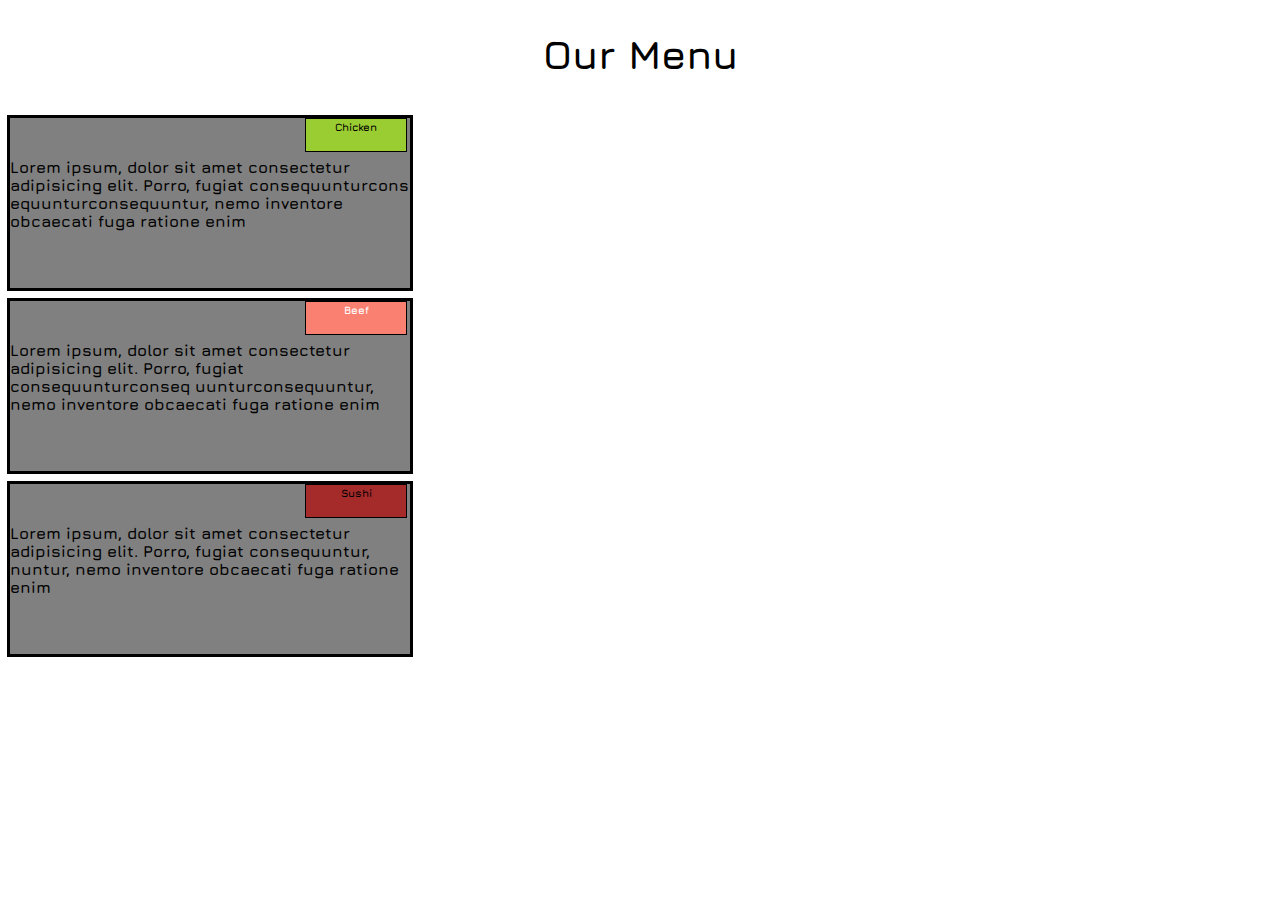
==== module2-solution/index.html @ 6236d95a "Mod_2 assignment" ====
<!DOCTYPE html>
<html>
  <head>
    <title>Parcel Sandbox</title>
    <!-- CSS only -->
    <link
      href="https://cdn.jsdelivr.net/npm/bootstrap@5.0.0-beta1/dist/css/bootstrap.min.css"
      rel="stylesheet"
      integrity="sha384-giJF6kkoqNQ00vy+HMDP7azOuL0xtbfIcaT9wjKHr8RbDVddVHyTfAAsrekwKmP1"
      crossorigin="anonymous"
    />
    <meta charset="UTF-8" />
    <link rel="stylesheet" href="./css/styles.css" />
  </head>

  <body>
    <div class="container-fluid">
      <h1>Our Menu</h1>
      <div class="row">
        <div class="col-md-3 col-sm-6">
          <h6 id="chicken">Chicken</h6>
          <p>
            Lorem ipsum, dolor sit amet consectetur adipisicing elit. Porro,
            fugiat consequunturcons equunturconsequuntur, nemo inventore
            obcaecati fuga ratione enim
          </p>
        </div>
        <div class="col-md-3 col-sm-6">
          <h6 id="beef">Beef</h6>
          <p>
            Lorem ipsum, dolor sit amet consectetur adipisicing elit. Porro,
            fugiat consequunturconseq uunturconsequuntur, nemo inventore
            obcaecati fuga ratione enim
          </p>
        </div>
        <div class="col-md-3 col-sm-8">
          <h6 id="sushi">Sushi</h6>
          <p>
            Lorem ipsum, dolor sit amet consectetur adipisicing elit. Porro,
            fugiat consequuntur, nuntur, nemo inventore obcaecati fuga ratione
            enim
          </p>
        </div>
      </div>
    </div>
    <script src="src/index.js"></script>
  </body>
</html>
---- module2-solution/css/styles.css ----
@import url('https://fonts.googleapis.com/css2?family=Jura&display=swap');

* {
  margin: 0;
  padding: 0;
  font-family: 'Jura', sans-serif;
}

h1 {
  display: flex;
  justify-content: center;
  font-size: 40px;
  font-weight: bold;
  padding: 30px;
}

.row {
  justify-content: center;
}

h6 {
  position: absolute;
  text-align: center;
  justify-content: center;
  padding-top: 2px;
  height: 30px;
  width: 100px;
  top: 0;
  left: 295px;
  border: 1px solid black;
  font-weight: bold;
}
p {
  padding-top: 40px;
  align-items: center;
}

.col-md-3 {
  position: relative;
  background-color: grey;
  border: 3px solid black;
  height: 170px;
  width: 400px;
  margin: 7px;
  font-weight: bold;
}

#chicken {
  background-color: yellowgreen;
}

#beef {
  background-color: salmon;
  color: white;
}

#sushi {
  background-color: brown;
}
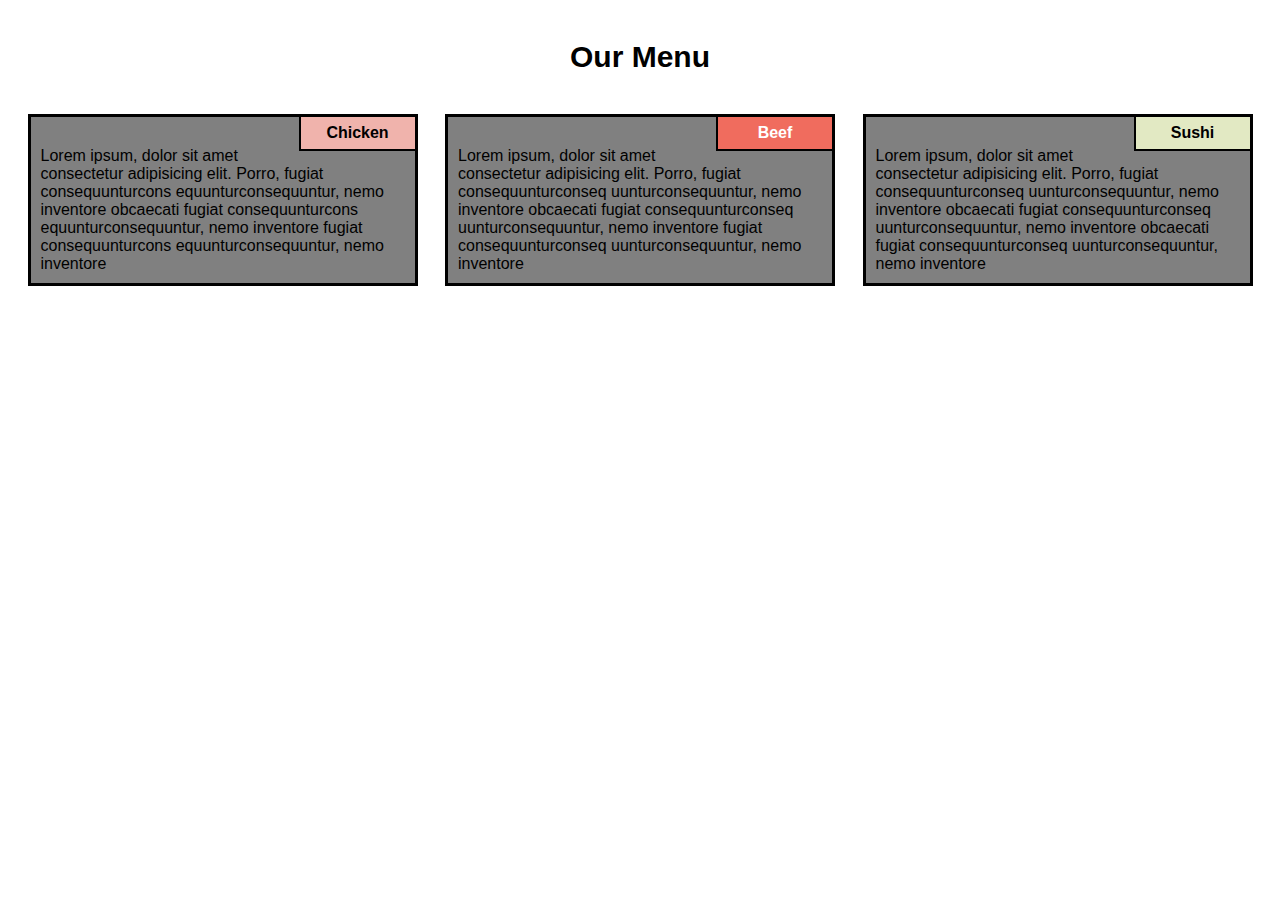
==== commit 001a0b8b: "Mod_2 assignment complete" ====
--- a/module2-solution/index.html
+++ b/module2-solution/index.html
@@ -3,44 +3,40 @@
   <head>
     <title>Parcel Sandbox</title>
     <!-- CSS only -->
-    <link
-      href="https://cdn.jsdelivr.net/npm/bootstrap@5.0.0-beta1/dist/css/bootstrap.min.css"
-      rel="stylesheet"
-      integrity="sha384-giJF6kkoqNQ00vy+HMDP7azOuL0xtbfIcaT9wjKHr8RbDVddVHyTfAAsrekwKmP1"
-      crossorigin="anonymous"
-    />
     <meta charset="UTF-8" />
+    <meta name="viewport" content="width=device-width, initial-scale=1.0" />
     <link rel="stylesheet" href="./css/styles.css" />
   </head>
 
   <body>
-    <div class="container-fluid">
-      <h1>Our Menu</h1>
-      <div class="row">
-        <div class="col-md-3 col-sm-6">
-          <h6 id="chicken">Chicken</h6>
-          <p>
-            Lorem ipsum, dolor sit amet consectetur adipisicing elit. Porro,
-            fugiat consequunturcons equunturconsequuntur, nemo inventore
-            obcaecati fuga ratione enim
-          </p>
-        </div>
-        <div class="col-md-3 col-sm-6">
-          <h6 id="beef">Beef</h6>
-          <p>
-            Lorem ipsum, dolor sit amet consectetur adipisicing elit. Porro,
-            fugiat consequunturconseq uunturconsequuntur, nemo inventore
-            obcaecati fuga ratione enim
-          </p>
-        </div>
-        <div class="col-md-3 col-sm-8">
-          <h6 id="sushi">Sushi</h6>
-          <p>
-            Lorem ipsum, dolor sit amet consectetur adipisicing elit. Porro,
-            fugiat consequuntur, nuntur, nemo inventore obcaecati fuga ratione
-            enim
-          </p>
-        </div>
+    <h1>Our Menu</h1>
+    <div class="container">
+      <div class="div1">
+        <h5 id="chicken">Chicken</h5>
+        <p>
+          Lorem ipsum, dolor sit amet consectetur adipisicing elit. Porro,
+          fugiat consequunturcons equunturconsequuntur, nemo inventore obcaecati
+          fugiat consequunturcons equunturconsequuntur, nemo inventore fugiat
+          consequunturcons equunturconsequuntur, nemo inventore
+        </p>
+      </div>
+      <div class="div2">
+        <h5 id="beef">Beef</h5>
+        <p>
+          Lorem ipsum, dolor sit amet consectetur adipisicing elit. Porro,
+          fugiat consequunturconseq uunturconsequuntur, nemo inventore obcaecati
+          fugiat consequunturconseq uunturconsequuntur, nemo inventore fugiat
+          consequunturconseq uunturconsequuntur, nemo inventore
+        </p>
+      </div>
+      <div class="div3">
+        <h5 id="sushi">Sushi</h5>
+        <p>
+          Lorem ipsum, dolor sit amet consectetur adipisicing elit. Porro,
+          fugiat consequunturconseq uunturconsequuntur, nemo inventore obcaecati
+          fugiat consequunturconseq uunturconsequuntur, nemo inventore obcaecati
+          fugiat consequunturconseq uunturconsequuntur, nemo inventore
+        </p>
       </div>
     </div>
     <script src="src/index.js"></script>
--- a/module2-solution/css/styles.css
+++ b/module2-solution/css/styles.css
@@ -1,4 +1,4 @@
-@import url('https://fonts.googleapis.com/css2?family=Jura&display=swap');
+/* @import url('https://fonts.googleapis.com/css2?family=Jura&display=swap'); */
 
 * {
   margin: 0;
@@ -9,51 +9,80 @@
 h1 {
   display: flex;
   justify-content: center;
-  font-size: 40px;
-  font-weight: bold;
-  padding: 30px;
+  padding: 40px;
+  font-size: 30px;
 }
 
-.row {
-  justify-content: center;
+.container {
+  display: flex;
+  flex-wrap: wrap;
+  width: 100%;
+  justify-content: space-evenly;
 }
 
-h6 {
-  position: absolute;
-  text-align: center;
-  justify-content: center;
-  padding-top: 2px;
-  height: 30px;
+h5 {
+  float: right;
   width: 100px;
-  top: 0;
-  left: 295px;
-  border: 1px solid black;
-  font-weight: bold;
-}
-p {
-  padding-top: 40px;
-  align-items: center;
+  font-size: 16px;
 }
 
-.col-md-3 {
-  position: relative;
+p {
+  padding: 30px 0px 10px 10px;
+}
+
+div > div {
+  border: 3px solid black;
   background-color: grey;
-  border: 3px solid black;
-  height: 170px;
-  width: 400px;
-  margin: 7px;
-  font-weight: bold;
+  width: 30%;
+  overflow: hidden;
 }
 
 #chicken {
-  background-color: yellowgreen;
+  text-align: center;
+  padding: 7px;
+  border: 2px solid black;
+  border-right: none;
+  border-top: none;
+  background-color: rgb(240, 179, 172);
+}
+#beef {
+  text-align: center;
+  padding: 7px;
+  border: 2px solid black;
+  border-right: none;
+  border-top: none;
+  background-color: rgb(240, 108, 94);
+  color: white;
+}
+#sushi {
+  text-align: center;
+  padding: 7px;
+  border: 2px solid black;
+  border-right: none;
+  border-top: none;
+  background-color: rgb(226, 233, 195);
 }
 
-#beef {
-  background-color: salmon;
-  color: white;
+/* Tablet view */
+@media (min-width: 768px) and (max-width: 991px) {
+  .div1,
+  .div2 {
+    width: 42.3%;
+  }
+
+  .div3 {
+    margin-top: 20px;
+    width: 90%;
+  }
 }
 
-#sushi {
-  background-color: brown;
+/* Phone view */
+
+@media (max-width: 767px) {
+  .div1,
+  .div2,
+  .div3 {
+    margin: 10px;
+    width: 90%;
+  }
 }
